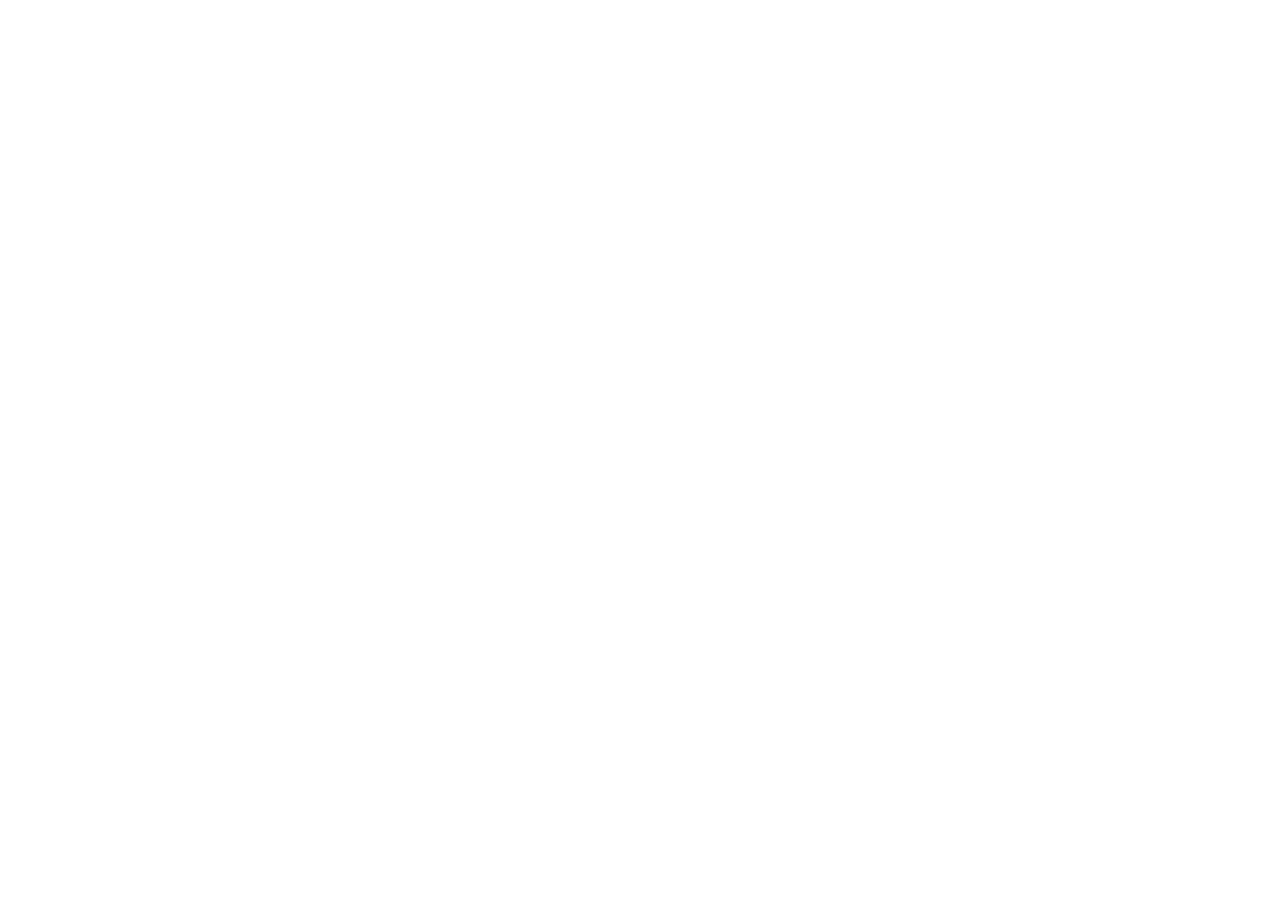
==== index.html @ ebd2df37 "Use tech stack vite_react_shadcn_ts [skip gpt_engineer]" ====
<!DOCTYPE html>
<html lang="en">
  <head>
    <meta charset="UTF-8" />
    <meta name="viewport" content="width=device-width, initial-scale=1.0" />
    <title>powerplatform-guidebook</title>
    <meta name="description" content="Lovable Generated Project" />
    <meta name="author" content="Lovable" />
    <meta property="og:image" content="/og-image.png" />
  </head>

  <body>
    <div id="root"></div>
    <!-- IMPORTANT: DO NOT REMOVE THIS SCRIPT TAG OR THIS VERY COMMENT! -->
    <script src="https://cdn.gpteng.co/gptengineer.js" type="module"></script>
    <script type="module" src="/src/main.tsx"></script>
  </body>
</html>
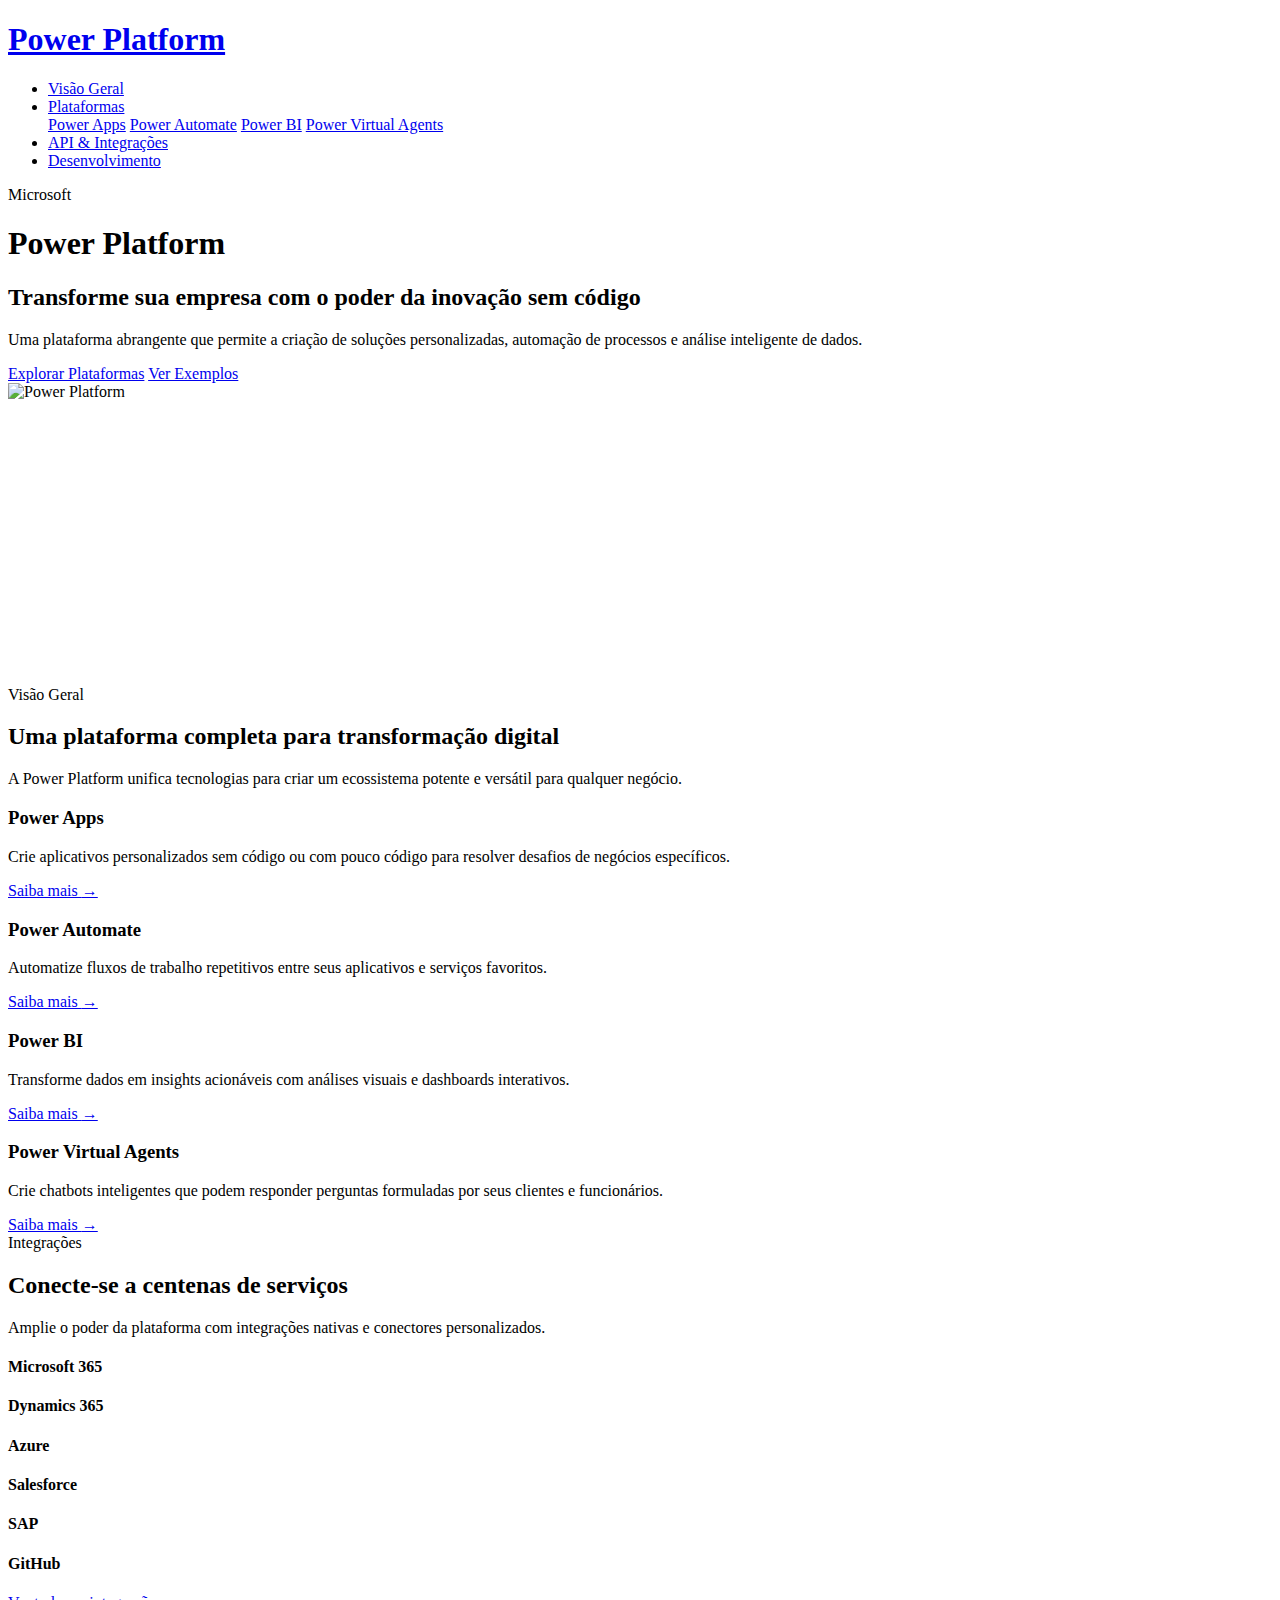
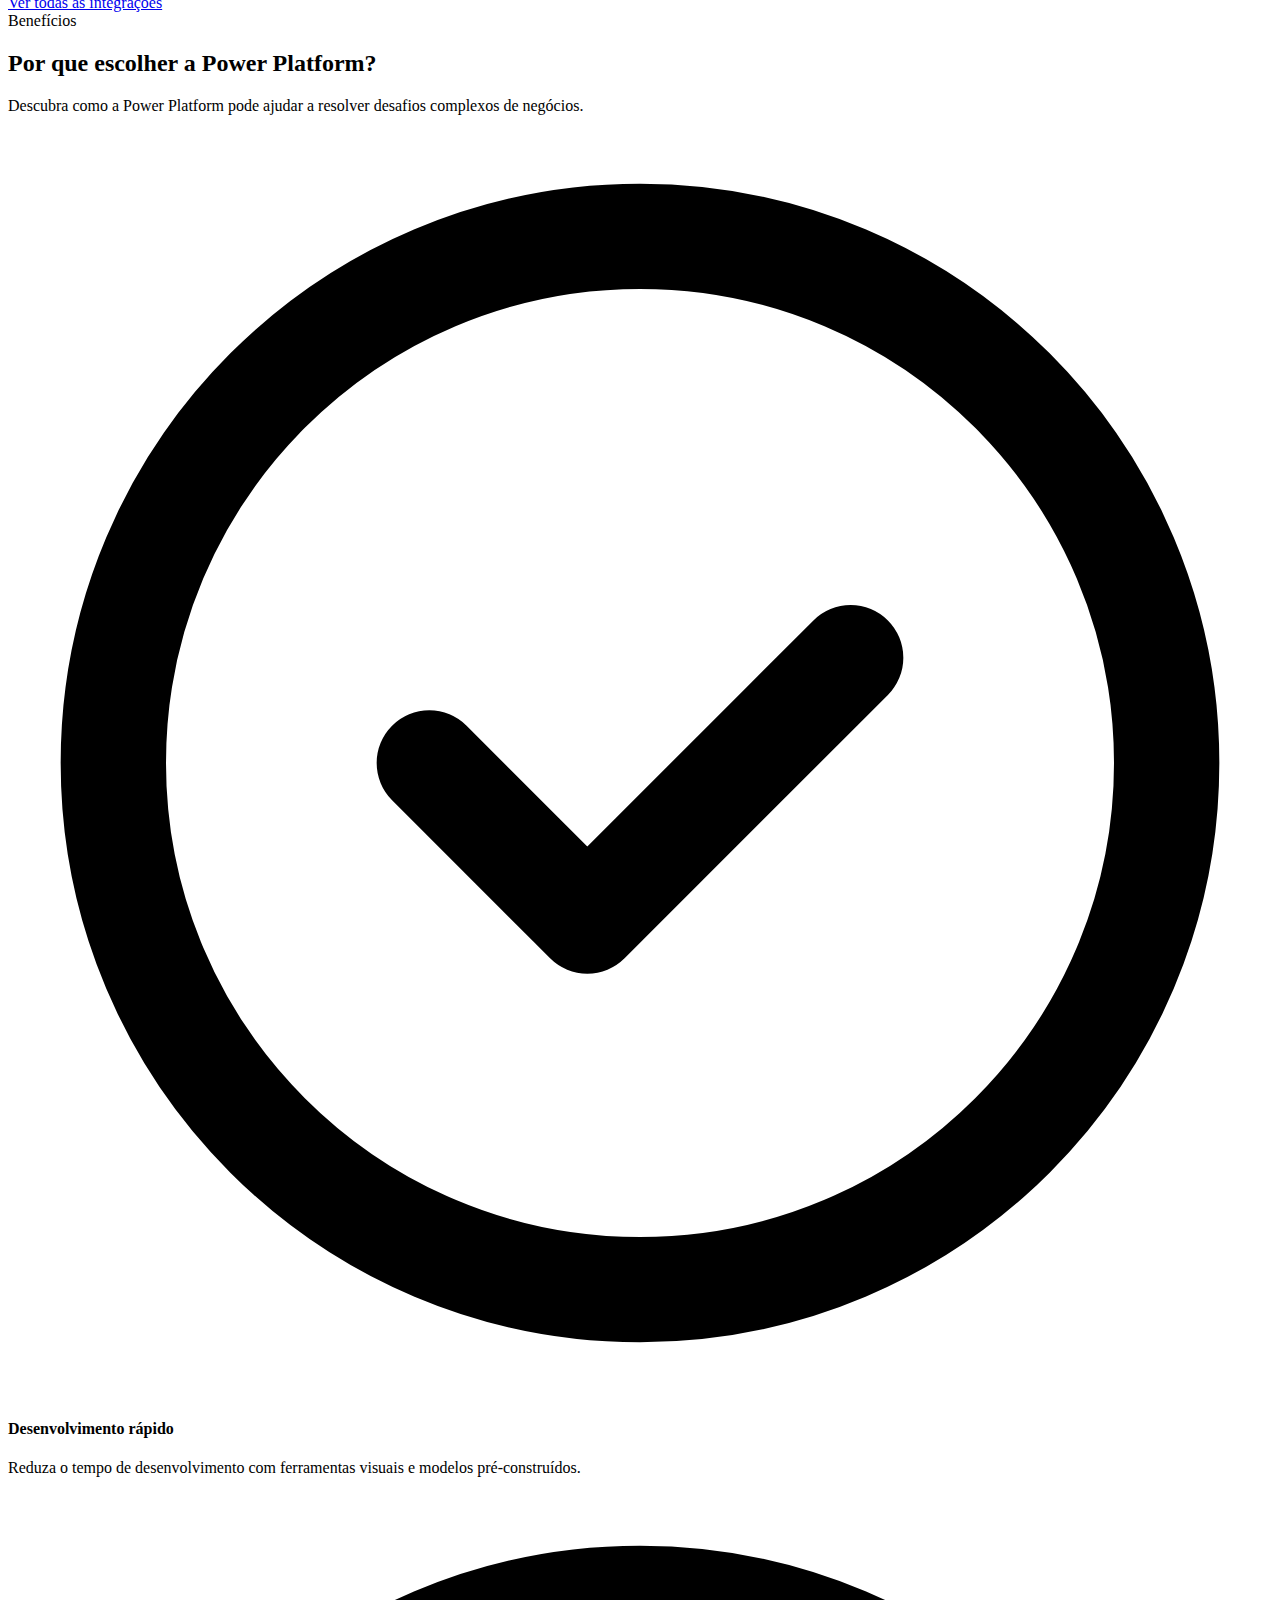
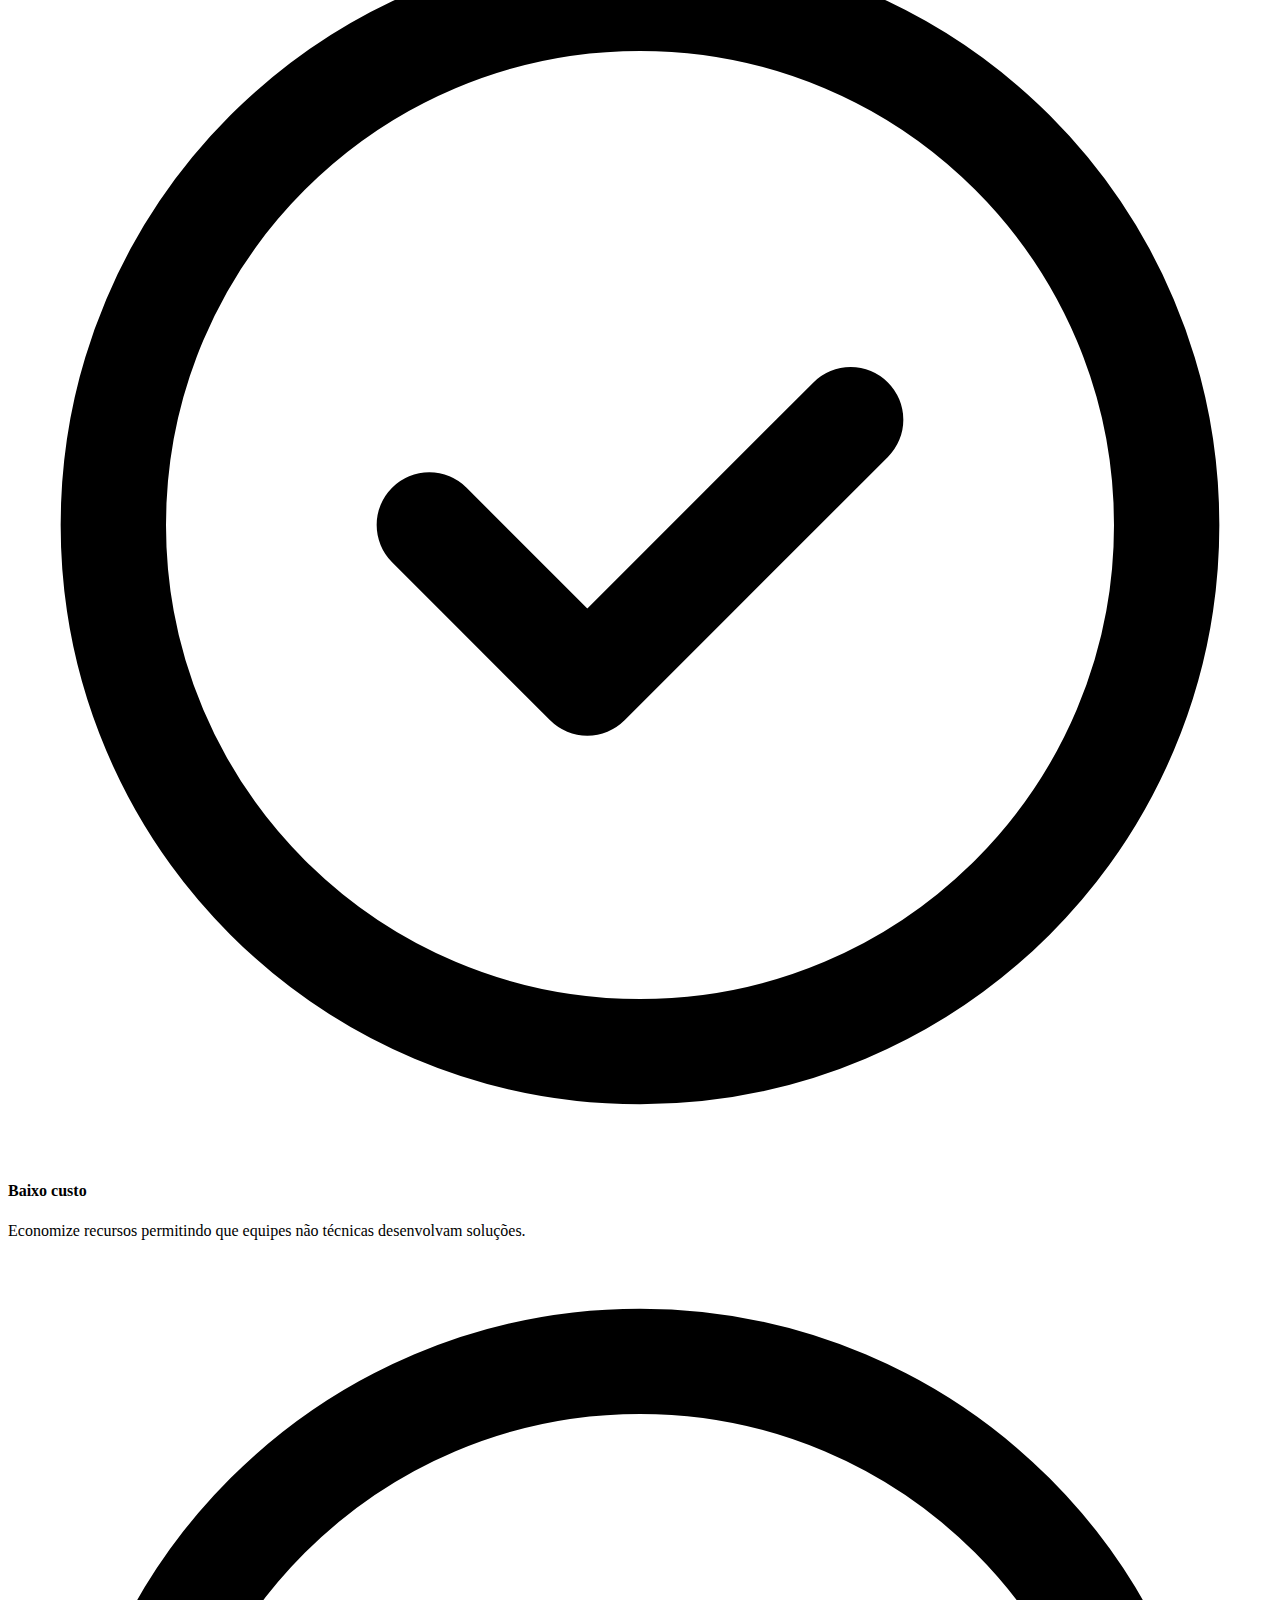
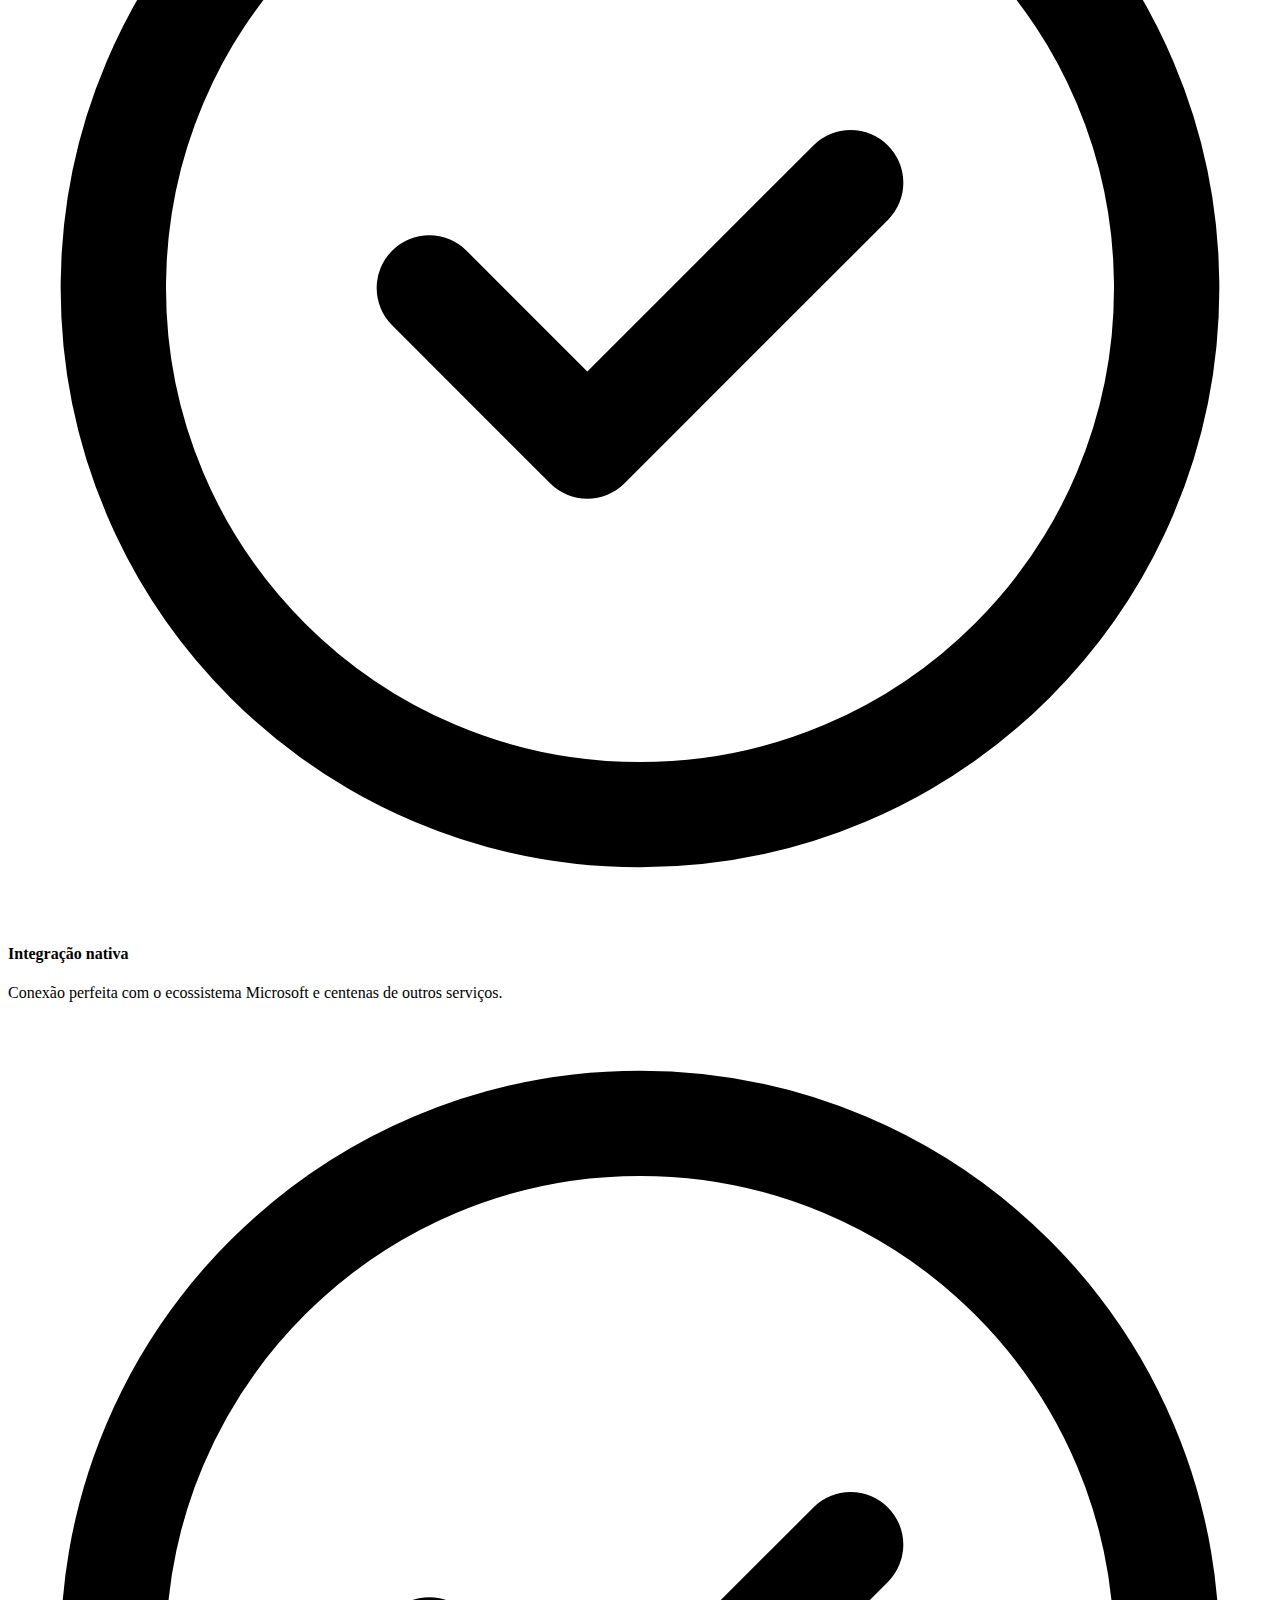
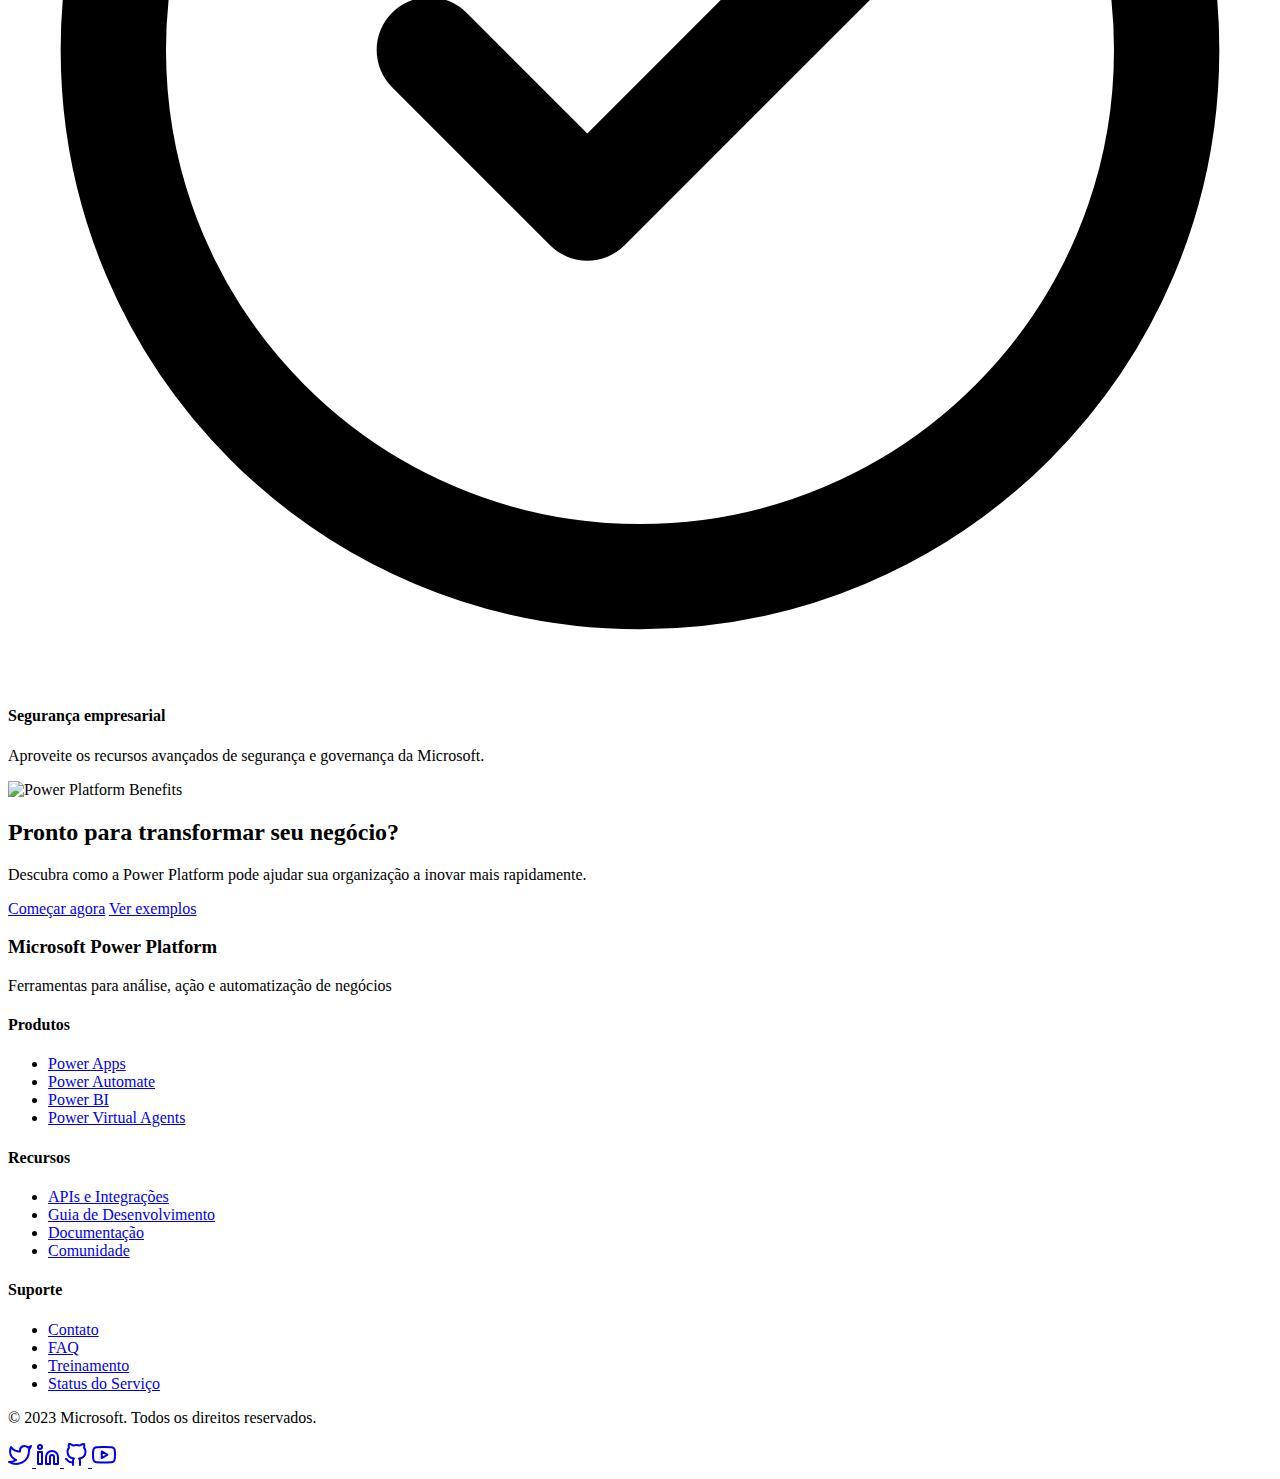
==== commit a9fcef5d: "Refactor to HTML, CSS, JS" ====
--- a/index.html
+++ b/index.html
@@ -1,18 +1,300 @@
+
 <!DOCTYPE html>
-<html lang="en">
-  <head>
-    <meta charset="UTF-8" />
-    <meta name="viewport" content="width=device-width, initial-scale=1.0" />
-    <title>powerplatform-guidebook</title>
-    <meta name="description" content="Lovable Generated Project" />
-    <meta name="author" content="Lovable" />
-    <meta property="og:image" content="/og-image.png" />
-  </head>
-
-  <body>
-    <div id="root"></div>
-    <!-- IMPORTANT: DO NOT REMOVE THIS SCRIPT TAG OR THIS VERY COMMENT! -->
-    <script src="https://cdn.gpteng.co/gptengineer.js" type="module"></script>
-    <script type="module" src="/src/main.tsx"></script>
-  </body>
+<html lang="pt-br">
+<head>
+    <meta charset="UTF-8">
+    <meta name="viewport" content="width=device-width, initial-scale=1.0">
+    <title>Microsoft Power Platform - Conheça o Futuro da Produtividade</title>
+    <meta name="description" content="Descubra como a Microsoft Power Platform pode transformar seu negócio com soluções de baixo código.">
+    <link rel="stylesheet" href="assets/css/style.css">
+    <link rel="preconnect" href="https://fonts.googleapis.com">
+    <link rel="preconnect" href="https://fonts.gstatic.com" crossorigin>
+    <link href="https://fonts.googleapis.com/css2?family=Segoe+UI:wght@300;400;500;600;700&family=Montserrat:wght@300;400;500;600;700&display=swap" rel="stylesheet">
+</head>
+<body>
+    <div class="loader">
+        <div class="loader-content">
+            <div class="loader-circle"></div>
+        </div>
+    </div>
+
+    <header class="header" id="header">
+        <div class="container header-container">
+            <div class="logo">
+                <a href="index.html">
+                    <h1>Power Platform</h1>
+                </a>
+            </div>
+            <nav class="main-nav">
+                <ul>
+                    <li><a href="index.html" class="active">Visão Geral</a></li>
+                    <li class="dropdown">
+                        <a href="#platforms">Plataformas</a>
+                        <div class="dropdown-content">
+                            <a href="power-apps.html">Power Apps</a>
+                            <a href="power-automate.html">Power Automate</a>
+                            <a href="power-bi.html">Power BI</a>
+                            <a href="power-virtual-agents.html">Power Virtual Agents</a>
+                        </div>
+                    </li>
+                    <li><a href="api-integration.html">API & Integrações</a></li>
+                    <li><a href="development.html">Desenvolvimento</a></li>
+                </ul>
+            </nav>
+            <div class="mobile-menu-toggle">
+                <div class="bar"></div>
+                <div class="bar"></div>
+                <div class="bar"></div>
+            </div>
+        </div>
+    </header>
+
+    <main>
+        <section class="hero">
+            <div class="container">
+                <div class="hero-content">
+                    <span class="tag">Microsoft</span>
+                    <h1>Power Platform</h1>
+                    <h2>Transforme sua empresa com o poder da inovação sem código</h2>
+                    <p>Uma plataforma abrangente que permite a criação de soluções personalizadas, automação de processos e análise inteligente de dados.</p>
+                    <div class="hero-buttons">
+                        <a href="#platforms" class="btn btn-primary">Explorar Plataformas</a>
+                        <a href="development.html" class="btn btn-secondary">Ver Exemplos</a>
+                    </div>
+                </div>
+                <div class="hero-image">
+                    <img src="https://via.placeholder.com/800x600/7B83EB/FFFFFF?text=Power+Platform" alt="Power Platform" class="fade-in">
+                </div>
+            </div>
+            <div class="wave-divider">
+                <svg xmlns="http://www.w3.org/2000/svg" viewBox="0 0 1440 320">
+                    <path fill="#ffffff" fill-opacity="1" d="M0,224L48,213.3C96,203,192,181,288,181.3C384,181,480,203,576,213.3C672,224,768,224,864,192C960,160,1056,96,1152,80C1248,64,1344,96,1392,112L1440,128L1440,320L1392,320C1344,320,1248,320,1152,320C1056,320,960,320,864,320C768,320,672,320,576,320C480,320,384,320,288,320C192,320,96,320,48,320L0,320Z"></path>
+                </svg>
+            </div>
+        </section>
+
+        <section class="overview" id="overview">
+            <div class="container">
+                <div class="section-header">
+                    <span class="tag">Visão Geral</span>
+                    <h2>Uma plataforma completa para transformação digital</h2>
+                    <p>A Power Platform unifica tecnologias para criar um ecossistema potente e versátil para qualquer negócio.</p>
+                </div>
+                <div class="overview-grid">
+                    <div class="overview-card" data-aos="fade-up">
+                        <div class="card-icon powerapps-icon"></div>
+                        <h3>Power Apps</h3>
+                        <p>Crie aplicativos personalizados sem código ou com pouco código para resolver desafios de negócios específicos.</p>
+                        <a href="power-apps.html" class="read-more">Saiba mais <span class="arrow">→</span></a>
+                    </div>
+                    <div class="overview-card" data-aos="fade-up" data-aos-delay="100">
+                        <div class="card-icon powerautomate-icon"></div>
+                        <h3>Power Automate</h3>
+                        <p>Automatize fluxos de trabalho repetitivos entre seus aplicativos e serviços favoritos.</p>
+                        <a href="power-automate.html" class="read-more">Saiba mais <span class="arrow">→</span></a>
+                    </div>
+                    <div class="overview-card" data-aos="fade-up" data-aos-delay="200">
+                        <div class="card-icon powerbi-icon"></div>
+                        <h3>Power BI</h3>
+                        <p>Transforme dados em insights acionáveis com análises visuais e dashboards interativos.</p>
+                        <a href="power-bi.html" class="read-more">Saiba mais <span class="arrow">→</span></a>
+                    </div>
+                    <div class="overview-card" data-aos="fade-up" data-aos-delay="300">
+                        <div class="card-icon powervirtualagents-icon"></div>
+                        <h3>Power Virtual Agents</h3>
+                        <p>Crie chatbots inteligentes que podem responder perguntas formuladas por seus clientes e funcionários.</p>
+                        <a href="power-virtual-agents.html" class="read-more">Saiba mais <span class="arrow">→</span></a>
+                    </div>
+                </div>
+            </div>
+        </section>
+
+        <section class="integration" id="integration">
+            <div class="container">
+                <div class="section-header">
+                    <span class="tag">Integrações</span>
+                    <h2>Conecte-se a centenas de serviços</h2>
+                    <p>Amplie o poder da plataforma com integrações nativas e conectores personalizados.</p>
+                </div>
+                <div class="integration-showcase">
+                    <div class="integration-cards">
+                        <div class="integration-card">
+                            <div class="integration-icon microsoft-365"></div>
+                            <h4>Microsoft 365</h4>
+                        </div>
+                        <div class="integration-card">
+                            <div class="integration-icon dynamics-365"></div>
+                            <h4>Dynamics 365</h4>
+                        </div>
+                        <div class="integration-card">
+                            <div class="integration-icon azure"></div>
+                            <h4>Azure</h4>
+                        </div>
+                        <div class="integration-card">
+                            <div class="integration-icon salesforce"></div>
+                            <h4>Salesforce</h4>
+                        </div>
+                        <div class="integration-card">
+                            <div class="integration-icon sap"></div>
+                            <h4>SAP</h4>
+                        </div>
+                        <div class="integration-card">
+                            <div class="integration-icon github"></div>
+                            <h4>GitHub</h4>
+                        </div>
+                    </div>
+                    <div class="integration-cta">
+                        <a href="api-integration.html" class="btn btn-primary">Ver todas as integrações</a>
+                    </div>
+                </div>
+            </div>
+        </section>
+
+        <section class="benefits" id="benefits">
+            <div class="container">
+                <div class="benefits-content">
+                    <div class="section-header left-aligned">
+                        <span class="tag">Benefícios</span>
+                        <h2>Por que escolher a Power Platform?</h2>
+                        <p>Descubra como a Power Platform pode ajudar a resolver desafios complexos de negócios.</p>
+                    </div>
+                    <div class="benefits-list">
+                        <div class="benefit-item">
+                            <div class="benefit-icon">
+                                <svg viewBox="0 0 24 24" fill="none" xmlns="http://www.w3.org/2000/svg">
+                                    <path d="M12 22C17.5228 22 22 17.5228 22 12C22 6.47715 17.5228 2 12 2C6.47715 2 2 6.47715 2 12C2 17.5228 6.47715 22 12 22Z" stroke="currentColor" stroke-width="2" stroke-linecap="round" stroke-linejoin="round"/>
+                                    <path d="M8 12L11 15L16 10" stroke="currentColor" stroke-width="2" stroke-linecap="round" stroke-linejoin="round"/>
+                                </svg>
+                            </div>
+                            <div class="benefit-text">
+                                <h4>Desenvolvimento rápido</h4>
+                                <p>Reduza o tempo de desenvolvimento com ferramentas visuais e modelos pré-construídos.</p>
+                            </div>
+                        </div>
+                        <div class="benefit-item">
+                            <div class="benefit-icon">
+                                <svg viewBox="0 0 24 24" fill="none" xmlns="http://www.w3.org/2000/svg">
+                                    <path d="M12 22C17.5228 22 22 17.5228 22 12C22 6.47715 17.5228 2 12 2C6.47715 2 2 6.47715 2 12C2 17.5228 6.47715 22 12 22Z" stroke="currentColor" stroke-width="2" stroke-linecap="round" stroke-linejoin="round"/>
+                                    <path d="M8 12L11 15L16 10" stroke="currentColor" stroke-width="2" stroke-linecap="round" stroke-linejoin="round"/>
+                                </svg>
+                            </div>
+                            <div class="benefit-text">
+                                <h4>Baixo custo</h4>
+                                <p>Economize recursos permitindo que equipes não técnicas desenvolvam soluções.</p>
+                            </div>
+                        </div>
+                        <div class="benefit-item">
+                            <div class="benefit-icon">
+                                <svg viewBox="0 0 24 24" fill="none" xmlns="http://www.w3.org/2000/svg">
+                                    <path d="M12 22C17.5228 22 22 17.5228 22 12C22 6.47715 17.5228 2 12 2C6.47715 2 2 6.47715 2 12C2 17.5228 6.47715 22 12 22Z" stroke="currentColor" stroke-width="2" stroke-linecap="round" stroke-linejoin="round"/>
+                                    <path d="M8 12L11 15L16 10" stroke="currentColor" stroke-width="2" stroke-linecap="round" stroke-linejoin="round"/>
+                                </svg>
+                            </div>
+                            <div class="benefit-text">
+                                <h4>Integração nativa</h4>
+                                <p>Conexão perfeita com o ecossistema Microsoft e centenas de outros serviços.</p>
+                            </div>
+                        </div>
+                        <div class="benefit-item">
+                            <div class="benefit-icon">
+                                <svg viewBox="0 0 24 24" fill="none" xmlns="http://www.w3.org/2000/svg">
+                                    <path d="M12 22C17.5228 22 22 17.5228 22 12C22 6.47715 17.5228 2 12 2C6.47715 2 2 6.47715 2 12C2 17.5228 6.47715 22 12 22Z" stroke="currentColor" stroke-width="2" stroke-linecap="round" stroke-linejoin="round"/>
+                                    <path d="M8 12L11 15L16 10" stroke="currentColor" stroke-width="2" stroke-linecap="round" stroke-linejoin="round"/>
+                                </svg>
+                            </div>
+                            <div class="benefit-text">
+                                <h4>Segurança empresarial</h4>
+                                <p>Aproveite os recursos avançados de segurança e governança da Microsoft.</p>
+                            </div>
+                        </div>
+                    </div>
+                </div>
+                <div class="benefits-image">
+                    <img src="https://via.placeholder.com/600x800/7B83EB/FFFFFF?text=Benefits" alt="Power Platform Benefits" class="parallax-image">
+                </div>
+            </div>
+        </section>
+
+        <section class="cta-section">
+            <div class="container">
+                <div class="cta-content">
+                    <h2>Pronto para transformar seu negócio?</h2>
+                    <p>Descubra como a Power Platform pode ajudar sua organização a inovar mais rapidamente.</p>
+                    <div class="cta-buttons">
+                        <a href="#platforms" class="btn btn-primary">Começar agora</a>
+                        <a href="development.html" class="btn btn-secondary">Ver exemplos</a>
+                    </div>
+                </div>
+            </div>
+        </section>
+    </main>
+
+    <footer>
+        <div class="container">
+            <div class="footer-grid">
+                <div class="footer-brand">
+                    <h3>Microsoft Power Platform</h3>
+                    <p>Ferramentas para análise, ação e automatização de negócios</p>
+                </div>
+                <div class="footer-links">
+                    <h4>Produtos</h4>
+                    <ul>
+                        <li><a href="power-apps.html">Power Apps</a></li>
+                        <li><a href="power-automate.html">Power Automate</a></li>
+                        <li><a href="power-bi.html">Power BI</a></li>
+                        <li><a href="power-virtual-agents.html">Power Virtual Agents</a></li>
+                    </ul>
+                </div>
+                <div class="footer-links">
+                    <h4>Recursos</h4>
+                    <ul>
+                        <li><a href="api-integration.html">APIs e Integrações</a></li>
+                        <li><a href="development.html">Guia de Desenvolvimento</a></li>
+                        <li><a href="#">Documentação</a></li>
+                        <li><a href="#">Comunidade</a></li>
+                    </ul>
+                </div>
+                <div class="footer-links">
+                    <h4>Suporte</h4>
+                    <ul>
+                        <li><a href="#">Contato</a></li>
+                        <li><a href="#">FAQ</a></li>
+                        <li><a href="#">Treinamento</a></li>
+                        <li><a href="#">Status do Serviço</a></li>
+                    </ul>
+                </div>
+            </div>
+            <div class="footer-bottom">
+                <p>&copy; 2023 Microsoft. Todos os direitos reservados.</p>
+                <div class="footer-social">
+                    <a href="#" aria-label="Twitter">
+                        <svg xmlns="http://www.w3.org/2000/svg" width="24" height="24" viewBox="0 0 24 24" fill="none" stroke="currentColor" stroke-width="2" stroke-linecap="round" stroke-linejoin="round">
+                            <path d="M23 3a10.9 10.9 0 0 1-3.14 1.53 4.48 4.48 0 0 0-7.86 3v1A10.66 10.66 0 0 1 3 4s-4 9 5 13a11.64 11.64 0 0 1-7 2c9 5 20 0 20-11.5a4.5 4.5 0 0 0-.08-.83A7.72 7.72 0 0 0 23 3z"></path>
+                        </svg>
+                    </a>
+                    <a href="#" aria-label="LinkedIn">
+                        <svg xmlns="http://www.w3.org/2000/svg" width="24" height="24" viewBox="0 0 24 24" fill="none" stroke="currentColor" stroke-width="2" stroke-linecap="round" stroke-linejoin="round">
+                            <path d="M16 8a6 6 0 0 1 6 6v7h-4v-7a2 2 0 0 0-2-2 2 2 0 0 0-2 2v7h-4v-7a6 6 0 0 1 6-6z"></path>
+                            <rect x="2" y="9" width="4" height="12"></rect>
+                            <circle cx="4" cy="4" r="2"></circle>
+                        </svg>
+                    </a>
+                    <a href="#" aria-label="GitHub">
+                        <svg xmlns="http://www.w3.org/2000/svg" width="24" height="24" viewBox="0 0 24 24" fill="none" stroke="currentColor" stroke-width="2" stroke-linecap="round" stroke-linejoin="round">
+                            <path d="M9 19c-5 1.5-5-2.5-7-3m14 6v-3.87a3.37 3.37 0 0 0-.94-2.61c3.14-.35 6.44-1.54 6.44-7A5.44 5.44 0 0 0 20 4.77 5.07 5.07 0 0 0 19.91 1S18.73.65 16 2.48a13.38 13.38 0 0 0-7 0C6.27.65 5.09 1 5.09 1A5.07 5.07 0 0 0 5 4.77a5.44 5.44 0 0 0-1.5 3.78c0 5.42 3.3 6.61 6.44 7A3.37 3.37 0 0 0 9 18.13V22"></path>
+                        </svg>
+                    </a>
+                    <a href="#" aria-label="YouTube">
+                        <svg xmlns="http://www.w3.org/2000/svg" width="24" height="24" viewBox="0 0 24 24" fill="none" stroke="currentColor" stroke-width="2" stroke-linecap="round" stroke-linejoin="round">
+                            <path d="M22.54 6.42a2.78 2.78 0 0 0-1.94-2C18.88 4 12 4 12 4s-6.88 0-8.6.46a2.78 2.78 0 0 0-1.94 2A29 29 0 0 0 1 11.75a29 29 0 0 0 .46 5.33A2.78 2.78 0 0 0 3.4 19c1.72.46 8.6.46 8.6.46s6.88 0 8.6-.46a2.78 2.78 0 0 0 1.94-2 29 29 0 0 0 .46-5.25 29 29 0 0 0-.46-5.33z"></path>
+                            <polygon points="9.75 15.02 15.5 11.75 9.75 8.48 9.75 15.02"></polygon>
+                        </svg>
+                    </a>
+                </div>
+            </div>
+        </div>
+    </footer>
+
+    <script src="assets/js/main.js"></script>
+</body>
 </html>
